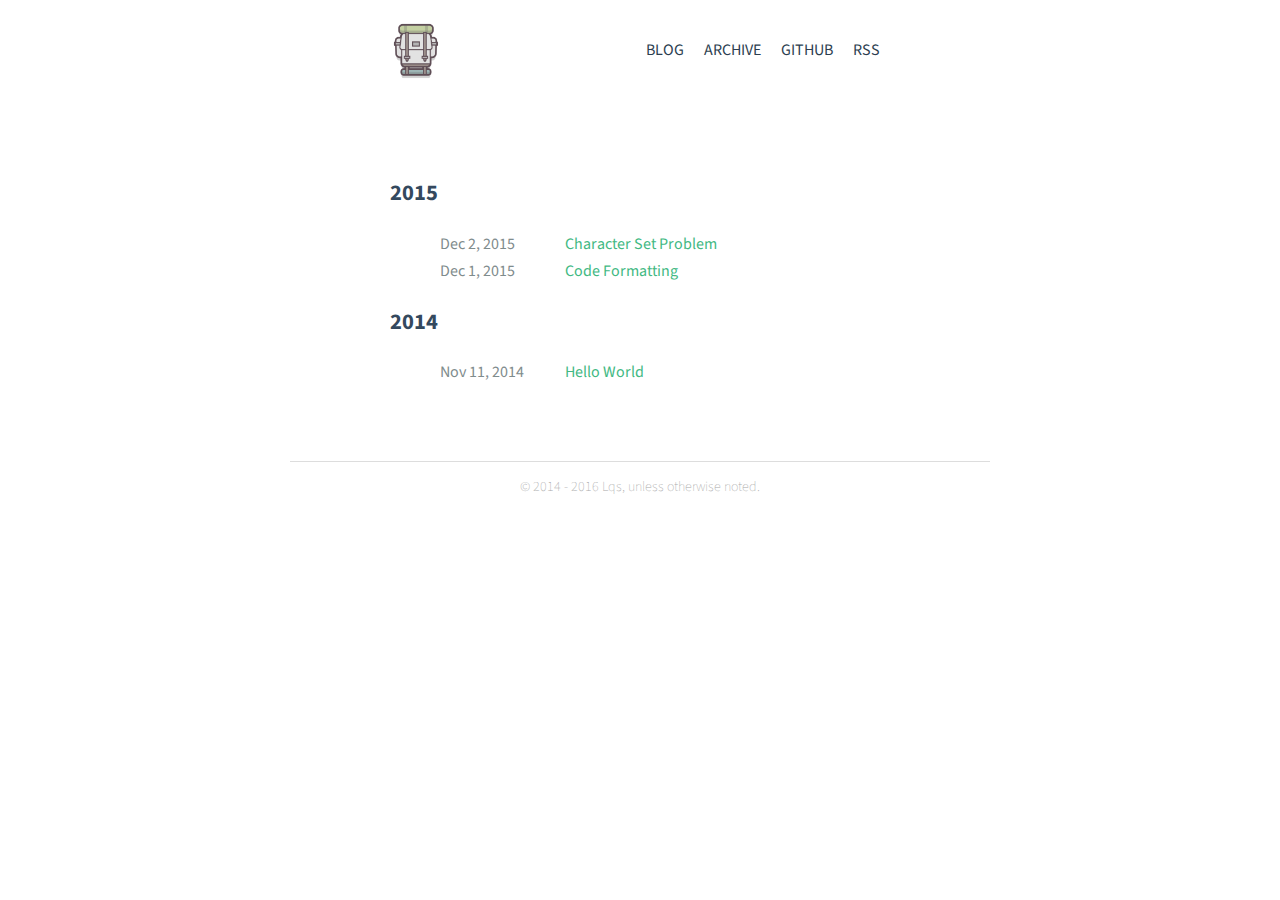
==== archives/index.html @ eef60772 "Site updated: 2016-04-11 20:06:42" ====
<!DOCTYPE html><html><head><meta charset="utf-8"><meta name="X-UA-Compatible" content="IE=edge"><title> Getline</title><meta name="description" content="A Blog Powered By Hexo"><meta name="viewport" content="width=device-width, initial-scale=1"><link rel="short icon" href="/favicon.png"><link rel="stylesheet" href="/css/apollo.css"><link rel="stylesheet" href="https://fonts.googleapis.com/css?family=Source+Sans+Pro:400,600" type="text/css"></head><body><header><a href="/" class="logo-link"><img src="/favicon.png"></a><ul class="nav nav-list"><li class="nav-list-item"><a href="/" target="_self" class="nav-list-link">BLOG</a></li><li class="nav-list-item"><a href="/archives/" target="_self" class="nav-list-link">ARCHIVE</a></li><li class="nav-list-item"><a href="https://github.com/withlqs" target="_blank" class="nav-list-link">GITHUB</a></li><li class="nav-list-item"><a href="/atom.xml" target="_self" class="nav-list-link">RSS</a></li></ul></header><section class="container"><div class="archive"><h2 class="archive-year">2015</h2><div class="post-item"><div class="post-time">Dec 2, 2015</div><a href="/archives/character-set-problem.html" class="post-title-link">Character Set Problem</a></div><div class="post-item"><div class="post-time">Dec 1, 2015</div><a href="/archives/code-formatting.html" class="post-title-link">Code Formatting</a></div><h2 class="archive-year">2014</h2><div class="post-item"><div class="post-time">Nov 11, 2014</div><a href="/archives/hello-world.html" class="post-title-link">Hello World</a></div></div></section><footer><div class="paginator"></div><div class="copyright"><p>© 2014 - 2016 <a href="http://blog.getline.me">Lqs</a>, unless otherwise noted.</p></div></footer><script>(function(b,o,i,l,e,r){b.GoogleAnalyticsObject=l;b[l]||(b[l]=function(){(b[l].q=b[l].q||[]).push(arguments)});b[l].l=+new Date;e=o.createElement(i);r=o.getElementsByTagName(i)[0];e.src='//www.google-analytics.com/analytics.js';r.parentNode.insertBefore(e,r)}(window,document,'script','ga'));ga('create',"UA-75647552-1",'auto');ga('send','pageview');</script><script>var _hmt = _hmt || [];(function() {var hm = document.createElement("script");hm.src = "//hm.baidu.com/hm.js?8978c59b82423e1003b06eb8eaafe80a";var s = document.getElementsByTagName("script")[0]; s.parentNode.insertBefore(hm, s);})();</script><script src="https://cdn.mathjax.org/mathjax/latest/MathJax.js?config=TeX-MML-AM_CHTML"></script></body></html>
---- css/apollo.css ----
/*! normalize.css v3.0.3 | MIT License | github.com/necolas/normalize.css */img,legend{border:0}pre,textarea{overflow:auto}html{font-family:sans-serif;-ms-text-size-adjust:100%;-webkit-text-size-adjust:100%}article,aside,details,figcaption,figure,footer,header,hgroup,main,menu,nav,section,summary{display:block}audio,canvas,progress,video{display:inline-block;vertical-align:baseline}audio:not([controls]){display:none;height:0}[hidden],template{display:none}a{background-color:transparent}a:active,a:hover{outline:0}abbr[title]{border-bottom:1px dotted}b,optgroup,strong{font-weight:700}dfn{font-style:italic}h1{font-size:2em;margin:.67em 0}mark{background:#ff0;color:#000}small{font-size:80%}sub,sup{font-size:75%;line-height:0;position:relative;vertical-align:baseline}sup{top:-.5em}sub{bottom:-.25em}svg:not(:root){overflow:hidden}figure{margin:1em 40px}code,kbd,pre,samp{font-family:monospace,monospace;font-size:1em}button,input,optgroup,select,textarea{color:inherit;font:inherit;margin:0}button{overflow:visible}button,select{text-transform:none}button,html input[type=button],input[type=reset],input[type=submit]{-webkit-appearance:button;cursor:pointer}button[disabled],html input[disabled]{cursor:default}button::-moz-focus-inner,input::-moz-focus-inner{border:0;padding:0}input{line-height:normal}input[type=checkbox],input[type=radio]{box-sizing:border-box;padding:0}input[type=number]::-webkit-inner-spin-button,input[type=number]::-webkit-outer-spin-button{height:auto}input[type=search]{-webkit-appearance:textfield;box-sizing:content-box}input[type=search]::-webkit-search-cancel-button,input[type=search]::-webkit-search-decoration{-webkit-appearance:none}fieldset{border:1px solid silver;margin:0 2px;padding:.35em .625em .75em}legend,td,th{padding:0}table{border-collapse:collapse;border-spacing:0;width:100%}body{margin:0;color:#34495e;font-size:15px;line-height:1.6;font-family:'Source Sans Pro','Helvetica Neue',Arial,sans-serif}ul.nav,ul.post-list{margin:0;padding:0;list-style-type:none}ul{margin:1rem 0}a,a:active{color:#2c3e50;text-decoration:none}a.nav-list-link.active,a.nav-list-link:hover,a.post-title-link:hover{border-bottom:2px solid #42b983}hr{box-sizing:content-box;height:0;border:0}code{margin:0 2px;padding:3px 5px;color:#e96900;border-radius:2px;white-space:inherit}iframe,video{max-width:100%;margin:1rem auto;display:block}table thead{background-color:#ddd}table tbody td,table thead th{padding:5px}table tbody tr:nth-child(2n){background-color:#eee}header{min-height:60px}header .logo-link{float:left}header .nav{float:right;left:80px}header .logo-link img{height:60px}header .nav-list-item{display:inline-block;padding:19px 10px}header .nav-list-item a{font-size:16px;line-height:1.4}.home.post-list{margin:2em 0}.home.post-list .post-list-item{padding:1em 0 2em;border-bottom:1px solid #ddd}.home.post-list .post-list-item:last-child{border-bottom:0}.home.post-list .post-content h2:before,.home.post-list .post-content h3:before,.home.post-list .post-content h4:before,.home.post-list .post-content h5:before,.home.post-list .post-content h6:before{content:''}.home.post-list .post-content>ul{list-style:outside}.home.post-list .read-more{color:#42b983}.archive{max-width:500px;margin:5em auto}.archive .post-item{padding:2px 0 0 50px}.archive .post-time,.archive .post-title-link{font-size:1rem}.archive .post-title-link{display:block;margin-left:125px;color:#42b983;word-break:break-all}.archive .post-title-link:hover{border-bottom:0;color:#267B54}.archive .post-time{float:left;width:125px;color:#7f8c8d}.post{padding-top:1em}.post-block .post-title{margin:.65em 0;color:#2c3e50;font-size:1.5em}.post-block .post-time{color:#7f8c8d;margin:1.2em 0}.post-content h2,.post-content h3,.post-content h4,.post-content h5,.post-content h6{position:relative;margin:1em 0}.post-content h2:before,.post-content h3:before,.post-content h4:before,.post-content h5:before,.post-content h6:before{content:"#";color:#42b983;position:absolute;left:-.7em;top:-4px;font-size:1.2em;font-weight:700}.post-content h4:before,.post-content h5:before,.post-content h6:before{content:""}.post-content h2,.post-content h3{font-size:22px}.post-content h4,.post-content h5,.post-content h6{font-size:18px}.post-content a{color:#42b983}.post-content blockquote{margin:2em 0;padding-left:20px;border-left:4px solid #42b983}.post-content img{display:block;max-width:100%;margin:1em auto}.highlight .gutter,.post-content .tip br{display:none}.post-content .tip{position:relative;margin:2em 0;padding:12px 24px 12px 30px;border-left:4px solid #f66;border-top-right-radius:2px;border-bottom-right-radius:2px;background-color:#f8f8f8}.post-content .tip:before{position:absolute;top:14px;left:-12px;content:"!";width:20px;height:20px;border-radius:100%;color:#fff;font-size:14px;line-height:20px;font-weight:700;text-align:center;background-color:#f66;font-family:Dosis,'Source Sans Pro','Helvetica Neue',Arial,sans-serif}.highlight,code,pre{background-color:#f8f8f8}code,pre{font-size:.8em;font-family:'Roboto Mono',Monaco,courier,monospace}.highlight{position:relative;margin:1em 0;border-radius:2px;line-height:1.1em;overflow-x:auto}.highlight table,.highlight td,.highlight tr{width:100%;border-collapse:collapse;padding:0;margin:0}.highlight .code pre{padding:1.2em 1.4em;line-height:1.5em;margin:0}.highlight.bash .code:after,.highlight.c .code:after,.highlight.cpp .code:after,.highlight.css .code:after,.highlight.diff .code:after,.highlight.html .code:after,.highlight.java .code:after,.highlight.js .code:after,.highlight.json .code:after,.highlight.perl .code:after,.highlight.php .code:after,.highlight.python .code:after,.highlight.ruby .code:after,.highlight.scss .code:after,.highlight.swift .code:after,.highlight.xml .code:after{position:absolute;top:0;right:0;color:#ccc;text-align:right;font-size:.75em;padding:5px 10px 0;line-height:15px;height:15px;font-weight:600}.highlight.html .code:after{content:"HTML"}.highlight.js .code:after{content:"JS"}.highlight.bash .code:after{content:"BASH"}.highlight.css .code:after{content:"CSS"}.highlight.scss .code:after{content:"SCSS"}.highlight.diff .code:after{content:"DIFF"}.highlight.xml .code:after{content:"XML"}.highlight.python .code:after{content:"PYTHON"}.highlight.json .code:after{content:"JSON"}.highlight.swift .code:after{content:"SWIFT"}.highlight.ruby .code:after{content:"RUBY"}.highlight.perl .code:after{content:"PERL"}.highlight.php .code:after{content:"PHP"}.highlight.c .code:after{content:"C"}.highlight.java .code:after{content:"JAVA"}.highlight.cpp .code:after{content:'C++'}pre{color:#525252}pre .constant,pre .function .keyword{color:#0092db}pre .attribute,pre .keyword{color:#e96900}pre .literal,pre .number{color:#ae81ff}pre .change,pre .clojure .built_in,pre .flow,pre .lisp .title,pre .nginx .title,pre .tag,pre .tag .title,pre .tex .special,pre .winutils{color:#2973b7}pre .regexp,pre .symbol,pre .symbol .string,pre .value{color:#42b983}pre .title{color:#83B917}pre .addition,pre .apache .cbracket,pre .apache .tag,pre .attr_selector,pre .built_in,pre .django .filter .argument,pre .django .template_tag,pre .django .variable,pre .envvar,pre .haskell .type,pre .javadoc,pre .preprocessor,pre .prompt,pre .pseudo,pre .ruby .class .parent,pre .smalltalk .array,pre .smalltalk .class,pre .smalltalk .localvars,pre .sql .aggregate,pre .stream,pre .string,pre .subst,pre .tag .value,pre .tex .command{color:#42b983}pre .apache .sqbracket,pre .comment,pre .doctype,pre .java .annotation,pre .pi,pre .python .decorator,pre .shebang,pre .template_comment,pre .tex .formula{color:#b3b3b3}pre .deletion{color:#BA4545}pre .coffeescript .javascript,pre .javascript .xml,pre .tex .formula,pre .xml .cdata,pre .xml .css,pre .xml .javascript,pre .xml .vbscript{opacity:.5}.paginator{margin:4em 0;text-align:center}.paginator .next,.paginator .prev{display:inline-block;margin:0 4px;padding:4px 12px;border-radius:4px;border-bottom:4px solid #3aa373;font-size:14px;color:#fff;background-color:#4fc08d}.paginator .next:hover,.paginator .prev:hover{background-color:#22bd77}#disqus_thread,.ds-thread{margin-bottom:2em}section.container{margin:2em 10px}@media screen and (min-width:700px){body{width:700px;margin:0 auto}header{padding:20px 100px}}@media screen and (max-width:700px){body{width:100%}header{padding:20px 0}header a.logo-link,header ul.nav.nav-list{float:none;display:block;text-align:center}header li.nav-list-item{padding:10px}.archive,.home.post-list,section.container{margin-top:0}.archive .post-item{padding-left:20px}.post-content h2,.post-content h3,.post-content h4,.post-content h5,.post-content h6{max-width:300px;left:15px}#disqus_thread,.ds-thread{margin:2em 10px}}.copyright{margin:4em 0;border-top:1px solid #ddd;text-align:center}.copyright a,.copyright p{color:#aaa;font-size:14px;font-weight:100}.copyright a:hover{color:#888}
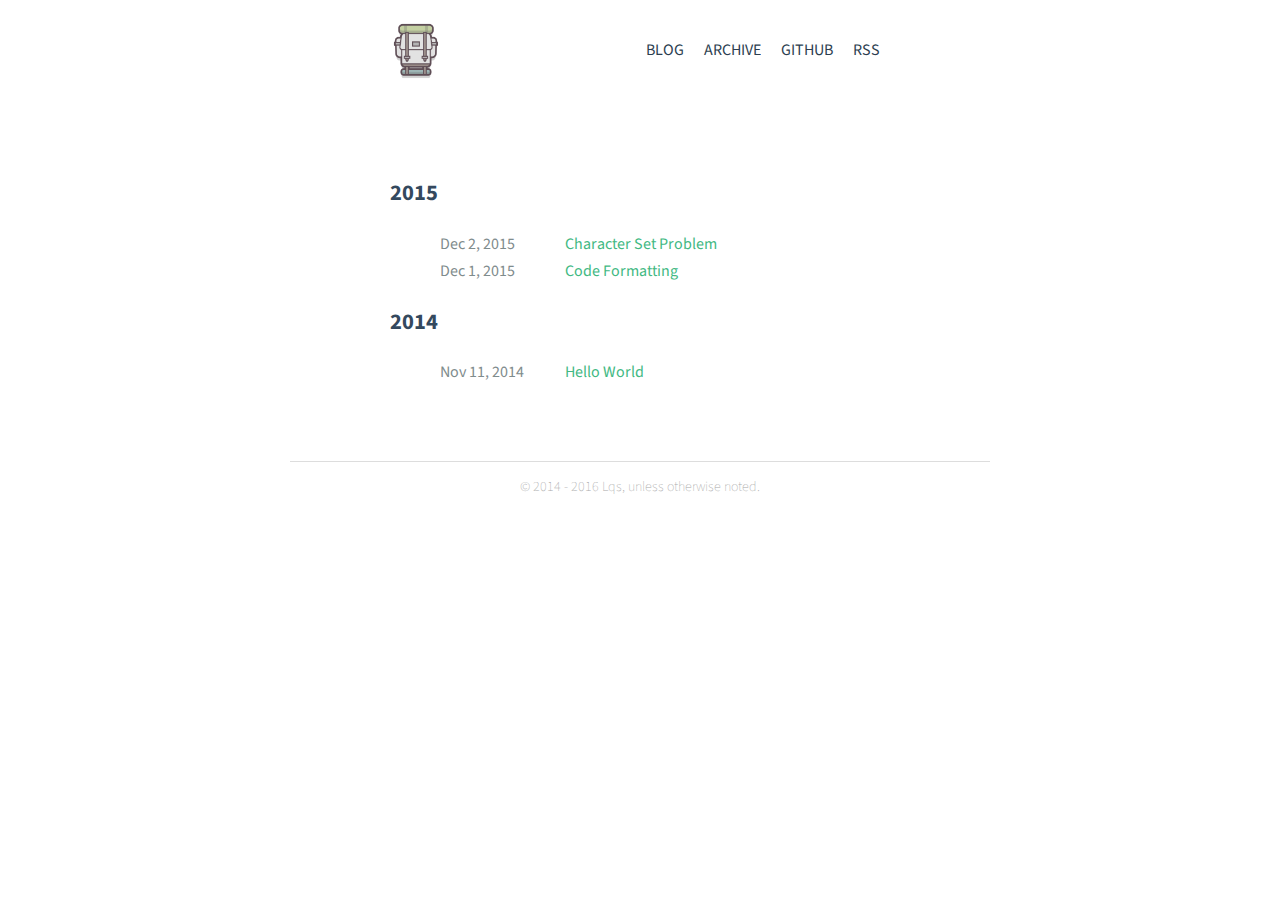
==== commit 13b0cf20: "Site updated: 2016-04-11 22:21:29" ====
--- a/archives/index.html
+++ b/archives/index.html
@@ -1 +1 @@
-<!DOCTYPE html><html><head><meta charset="utf-8"><meta name="X-UA-Compatible" content="IE=edge"><title> Getline</title><meta name="description" content="A Blog Powered By Hexo"><meta name="viewport" content="width=device-width, initial-scale=1"><link rel="short icon" href="/favicon.png"><link rel="stylesheet" href="/css/apollo.css"><link rel="stylesheet" href="https://fonts.googleapis.com/css?family=Source+Sans+Pro:400,600" type="text/css"></head><body><header><a href="/" class="logo-link"><img src="/favicon.png"></a><ul class="nav nav-list"><li class="nav-list-item"><a href="/" target="_self" class="nav-list-link">BLOG</a></li><li class="nav-list-item"><a href="/archives/" target="_self" class="nav-list-link">ARCHIVE</a></li><li class="nav-list-item"><a href="https://github.com/withlqs" target="_blank" class="nav-list-link">GITHUB</a></li><li class="nav-list-item"><a href="/atom.xml" target="_self" class="nav-list-link">RSS</a></li></ul></header><section class="container"><div class="archive"><h2 class="archive-year">2015</h2><div class="post-item"><div class="post-time">Dec 2, 2015</div><a href="/archives/character-set-problem.html" class="post-title-link">Character Set Problem</a></div><div class="post-item"><div class="post-time">Dec 1, 2015</div><a href="/archives/code-formatting.html" class="post-title-link">Code Formatting</a></div><h2 class="archive-year">2014</h2><div class="post-item"><div class="post-time">Nov 11, 2014</div><a href="/archives/hello-world.html" class="post-title-link">Hello World</a></div></div></section><footer><div class="paginator"></div><div class="copyright"><p>© 2014 - 2016 <a href="http://blog.getline.me">Lqs</a>, unless otherwise noted.</p></div></footer><script>(function(b,o,i,l,e,r){b.GoogleAnalyticsObject=l;b[l]||(b[l]=function(){(b[l].q=b[l].q||[]).push(arguments)});b[l].l=+new Date;e=o.createElement(i);r=o.getElementsByTagName(i)[0];e.src='//www.google-analytics.com/analytics.js';r.parentNode.insertBefore(e,r)}(window,document,'script','ga'));ga('create',"UA-75647552-1",'auto');ga('send','pageview');</script><script>var _hmt = _hmt || [];(function() {var hm = document.createElement("script");hm.src = "//hm.baidu.com/hm.js?8978c59b82423e1003b06eb8eaafe80a";var s = document.getElementsByTagName("script")[0]; s.parentNode.insertBefore(hm, s);})();</script><script src="https://cdn.mathjax.org/mathjax/latest/MathJax.js?config=TeX-MML-AM_CHTML"></script></body></html>+<!DOCTYPE html><html><head><meta charset="utf-8"><meta name="X-UA-Compatible" content="IE=edge"><title> Getline</title><meta name="description" content="A Blog Powered By Hexo"><meta name="viewport" content="width=device-width, initial-scale=1"><link rel="short icon" href="/favicon.png"><link rel="stylesheet" href="/css/apollo.css"><link rel="stylesheet" href="https://fonts.googleapis.com/css?family=Source+Sans+Pro:400,600" type="text/css"></head><body><header><a href="/" class="logo-link"><img src="/favicon.png"></a><ul class="nav nav-list"><li class="nav-list-item"><a href="/" target="_self" class="nav-list-link">BLOG</a></li><li class="nav-list-item"><a href="/archives/" target="_self" class="nav-list-link">ARCHIVE</a></li><li class="nav-list-item"><a href="https://github.com/withlqs" target="_blank" class="nav-list-link">GITHUB</a></li><li class="nav-list-item"><a href="/atom.xml" target="_self" class="nav-list-link">RSS</a></li></ul></header><section class="container"><div class="archive"><h2 class="archive-year">2015</h2><div class="post-item"><div class="post-time">Dec 2, 2015</div><a href="/archives/character-set-problem.html" class="post-title-link">Character Set Problem</a></div><div class="post-item"><div class="post-time">Dec 1, 2015</div><a href="/archives/code-formatting.html" class="post-title-link">Code Formatting</a></div><h2 class="archive-year">2014</h2><div class="post-item"><div class="post-time">Nov 11, 2014</div><a href="/archives/hello-world.html" class="post-title-link">Hello World</a></div></div></section><footer><div class="paginator"></div><div class="copyright"><p>© 2014 - 2016 <a href="http://blog.getline.me">Lqs</a>, unless otherwise noted.</p></div></footer><script>(function(b,o,i,l,e,r){b.GoogleAnalyticsObject=l;b[l]||(b[l]=function(){(b[l].q=b[l].q||[]).push(arguments)});b[l].l=+new Date;e=o.createElement(i);r=o.getElementsByTagName(i)[0];e.src='//www.google-analytics.com/analytics.js';r.parentNode.insertBefore(e,r)}(window,document,'script','ga'));ga('create',"UA-75647552-1",'auto');ga('send','pageview');</script><script>var _hmt = _hmt || [];(function() {var hm = document.createElement("script");hm.src = "//hm.baidu.com/hm.js?8978c59b82423e1003b06eb8eaafe80a";var s = document.getElementsByTagName("script")[0]; s.parentNode.insertBefore(hm, s);})();</script><script type="text/x-mathjax-config">MathJax.Hub.Config({config:["MMLorHTML.js"],jax:["input/TeX","input/MathML","input/AsciiMath","output/HTML-CSS","output/NativeMML","output/PreviewHTML"],extensions:["tex2jax.js","mml2jax.js","asciimath2jax.js","MathMenu.js","MathZoom.js","fast-preview.js","AssistiveMML.js"],tex2jax:{inlineMath:[['$','$'],["\\(","\\)"]],displayMath:[['$$','$$'],["\\[","\\]"]],processEscapes:true},TeX:{extensions:["AMSmath.js","AMSsymbols.js","noErrors.js","noUndefined.js"]}});</script><script src="//withlqs.coding.me/mathjax/MathJax.js"></script></body></html>